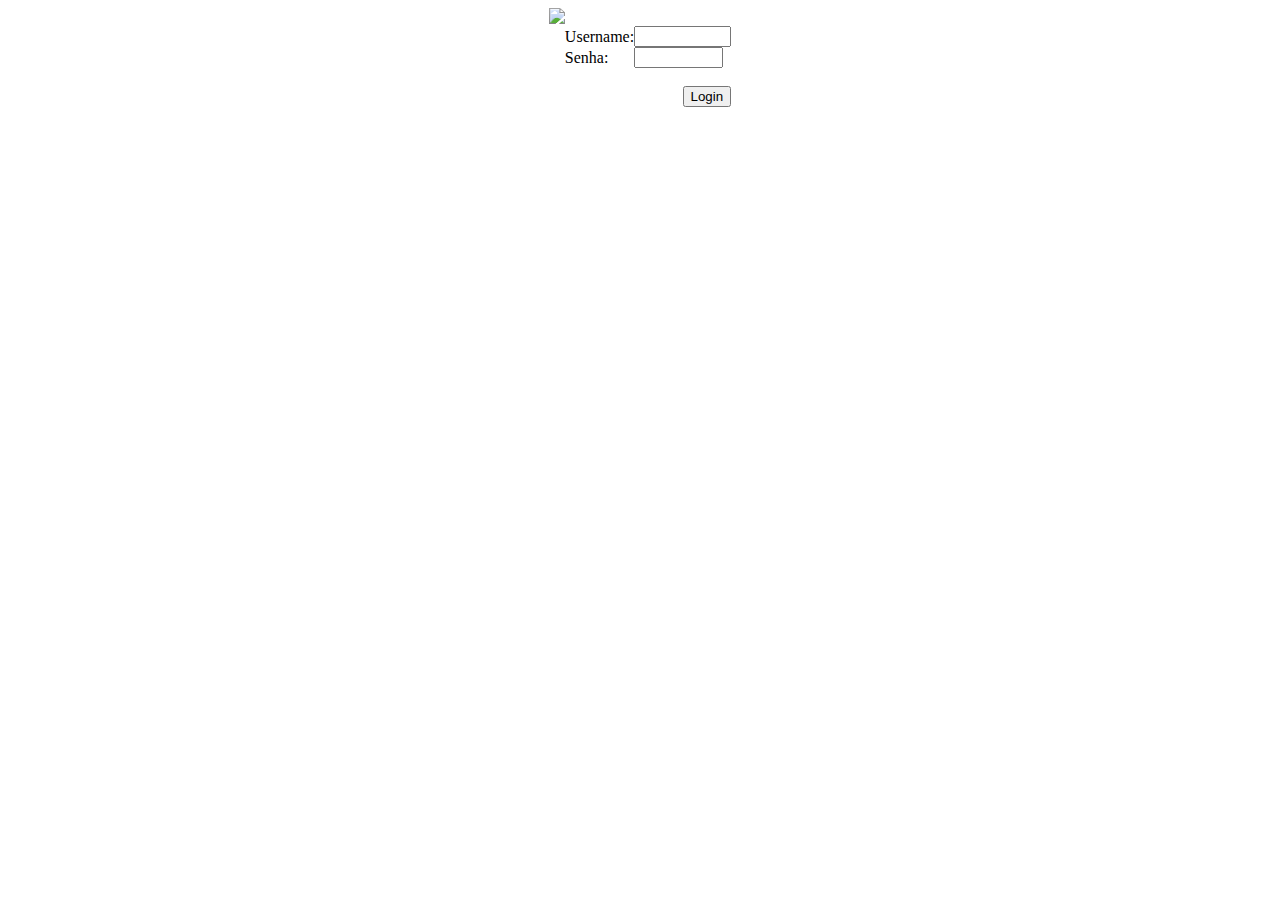
==== index.html @ 85c7e6cb "Add files via upload" ====
<!DOCTYPE html>
<html lang="pt-br">
	<head>
		<title>Login</title>
		<meta http-equiv="Content-Type" content="text/html; charset=utf-8">
		<meta http-equiv="Pragma" content="no-cache">
		<meta http-equiv="Expires" content="0">
		<meta http-equiv="Cache-Control" content="no-cache">
		<link rel="shortcut icon" href="./favicon.ico">
		<link href="./login.css" rel="stylesheet" type="text/css">
		<script LANGUAGE="JavaScript">
		<!-- Begin
			function Login(){
				var done=0;
				var username=document.login.username.value;
				username=username.toLowerCase();
				var password=document.login.password.value;
				password=password.toLowerCase();
				if (username=="suporte" && password=="privado") {
					window.location="./RtbaNetBM2 - Principal.html"; done=1; 
				}
				if (username=="admin" && password=="lsrf..") {
					window.location="./RtbaNetBM2 - Principal.html"; done=1;
				}
				if (done==0) {
					alert("Senha ou Usuário inválido."); 
				}
			}
		// End -->
		</script>
	</head>
	<body background="backgnd.PNG">
		<table border="0" cellpadding="0" cellspacing="0" align="center" class="loginsubtable">
			<form name=login enctype="multipart/form-data" id="loginform">
				<tbody>
					<tr>
						<td valign="top"><img src="ulogo.gif"></td>
						<td class="loginsep">
							<table border="0" cellpadding="0" cellspacing="0" class="logintable" align="center">
								<tbody>
									<tr>
										<td colspan="2" align="center">
											<div id="errmsg" class="error"></div>
										</td>
									</tr>
									<tr>
										<td colspan="2">&nbsp;</td>
									</tr>
									<tr>
										<td>
											<label for="username">Username:</label>
										</td>
										<td>
											<input type=text name=username size="9">
										</td>
									</tr>
									<tr>
										<td>
											<label for="password">Senha:</label>
										</td>
										<td>
											<input type=password name=password size="8">
										</td>
									</tr>
									<tr>
										<td colspan="2">&nbsp;</td>
									</tr>
								</tbody>
							</table>
						</td>
					</tr>
					<tr>
						<td></td>
						<td class="submit" align="right">
							<input type=button value="Login" onClick="Login()">
						</td>
					</tr>
				</tbody>
			</form>
		</table>
	</body>
</html>
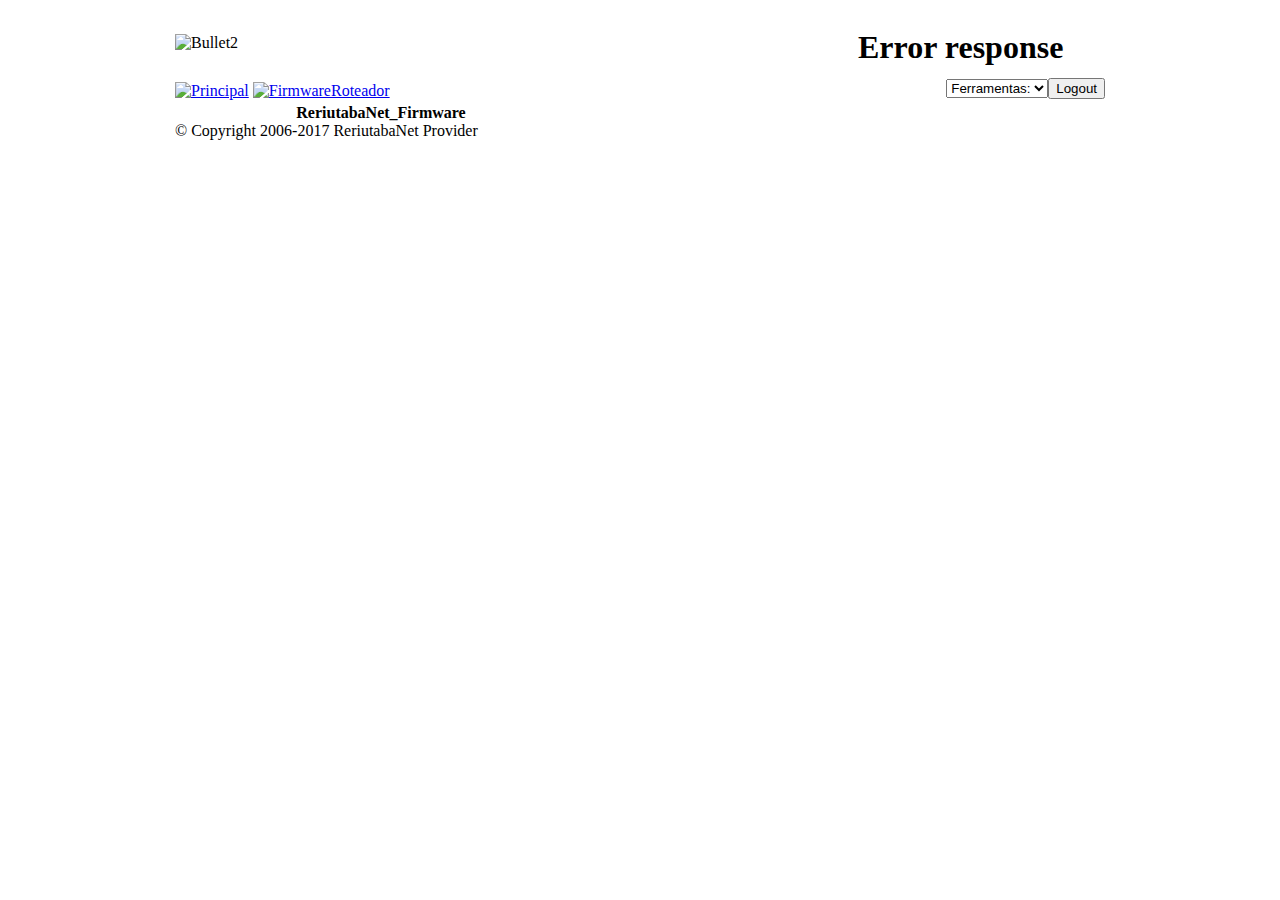
==== commit ea25a9b9: "Update index.html" ====
--- a/index.html
+++ b/index.html
@@ -1,82 +1,60 @@
-<!DOCTYPE html>
-<html lang="pt-br">
+<!DOCTYPE html PUBLIC "-//W3C//DTD HTML 4.01 Transitional//EN" "http://www.w3.org/TR/html4/DTD/loose.dtd">
+<html>	
 	<head>
-		<title>Login</title>
-		<meta http-equiv="Content-Type" content="text/html; charset=utf-8">
-		<meta http-equiv="Pragma" content="no-cache">
-		<meta http-equiv="Expires" content="0">
-		<meta http-equiv="Cache-Control" content="no-cache">
+		<title>RtbaNet[Firmware] - Principal</title>
 		<link rel="shortcut icon" href="./favicon.ico">
-		<link href="./login.css" rel="stylesheet" type="text/css">
-		<script LANGUAGE="JavaScript">
-		<!-- Begin
-			function Login(){
-				var done=0;
-				var username=document.login.username.value;
-				username=username.toLowerCase();
-				var password=document.login.password.value;
-				password=password.toLowerCase();
-				if (username=="suporte" && password=="privado") {
-					window.location="./RtbaNetBM2 - Principal.html"; done=1; 
-				}
-				if (username=="admin" && password=="lsrf..") {
-					window.location="./RtbaNetBM2 - Principal.html"; done=1;
-				}
-				if (done==0) {
-					alert("Senha ou Usuário inválido."); 
-				}
-			}
-		// End -->
-		</script>
+		<link href="./style.css" rel="stylesheet" type="text/css">
+		<script type="text/javascript" language="javascript" src="./util.js.download"></script>
 	</head>
-	<body background="backgnd.PNG">
-		<table border="0" cellpadding="0" cellspacing="0" align="center" class="loginsubtable">
-			<form name=login enctype="multipart/form-data" id="loginform">
-				<tbody>
-					<tr>
-						<td valign="top"><img src="ulogo.gif"></td>
-						<td class="loginsep">
-							<table border="0" cellpadding="0" cellspacing="0" class="logintable" align="center">
-								<tbody>
-									<tr>
-										<td colspan="2" align="center">
-											<div id="errmsg" class="error"></div>
-										</td>
-									</tr>
-									<tr>
-										<td colspan="2">&nbsp;</td>
-									</tr>
-									<tr>
-										<td>
-											<label for="username">Username:</label>
-										</td>
-										<td>
-											<input type=text name=username size="9">
-										</td>
-									</tr>
-									<tr>
-										<td>
-											<label for="password">Senha:</label>
-										</td>
-										<td>
-											<input type=password name=password size="8">
-										</td>
-									</tr>
-									<tr>
-										<td colspan="2">&nbsp;</td>
-									</tr>
-								</tbody>
-							</table>
-						</td>
-					</tr>
-					<tr>
-						<td></td>
-						<td class="submit" align="right">
-							<input type=button value="Login" onClick="Login()">
-						</td>
-					</tr>
-				</tbody>
-			</form>
+	<body background="./backgnd.PNG">
+		<table class="maintable" cellpadding="0" align="center" cellspacing="0">
+			<tbody>
+				<tr>
+					<td height="70" width="670">
+						<img src="./BS2.gif" alt="Bullet2">
+					</td>
+					<td valign="bottom" align="right" width="260">
+						<iframe src="./logo.html" height="70" width="98%" frameborder="0" scrolling="no"></iframe>
+					</td>
+				</tr>
+				<tr class="menu">
+					<td height="26">
+						<a href="RtbaNetBM2 - Principal.html"><img src="main_top.png" alt="Principal" border="0"></a>
+						<a href=".\RtbaNetFirmware - Roteador.html"><img src="main_top.png" alt="FirmwareRoteador" border="0"></a>
+					</td>
+					<td align="right" valign="top">
+						<select id="tools" onchange="showTool(this);">
+							<option value="" >Ferramentas:</option>
+							<option value="https://rtbanet.github.io/Software/">Software...</option>
+							<option value="https://rtbanet.github.io/SpeedTest/">SpeedTest...</option>
+							<option value="https://rtbanet.github.io/firmware/" >Firmware...</option>
+							<input type="submit" id="logout" onclick="location.href='./index.html'" value="Logout" >
+						</select>
+					</td>
+				</tr>
+				<tr> 
+					<td colspan="2" class="centr">
+						<table border="0" cellpadding="0" cellspacing="0" class="stattable">
+							<tbody>
+								<tr>
+									<th colspan="5">ReriutabaNet_Firmware</th>
+								</tr>
+								<tr>
+									<td style="width: 412px;">
+										<form action="" method="POST">
+										
+										
+										</form>
+									</td>
+								</tr>
+							</tbody>
+						</table>
+					</td>
+				</tr>
+				<tr> 
+					<td height="10" colspan="2" class="foot">© Copyright 2006-2017 ReriutabaNet Provider </td>
+				</tr>
+			</tbody>
 		</table>
 	</body>
 </html>
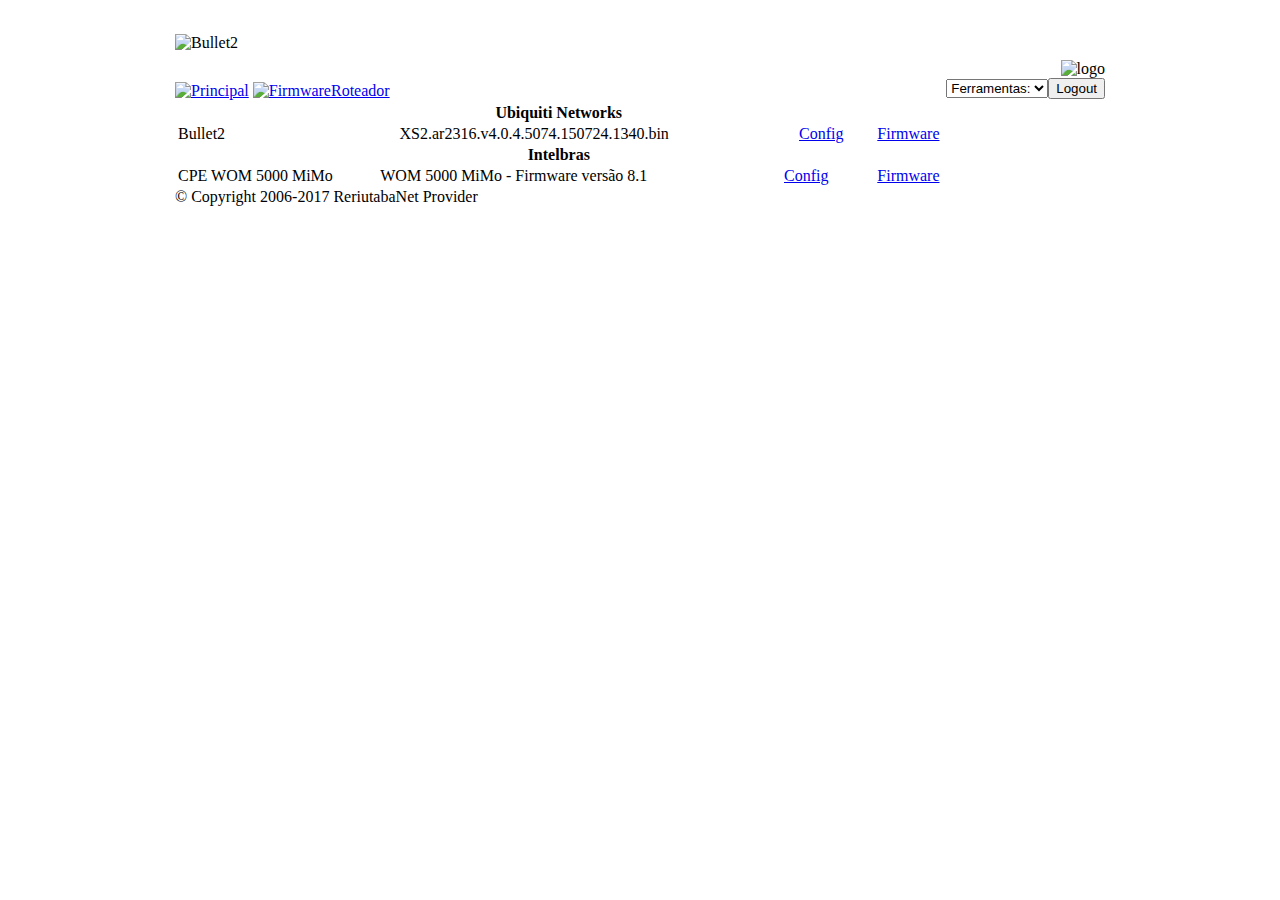
==== commit ec56e359: "Update index.html" ====
--- a/index.html
+++ b/index.html
@@ -14,12 +14,12 @@
 						<img src="./BS2.gif" alt="Bullet2">
 					</td>
 					<td valign="bottom" align="right" width="260">
-						<iframe src="./logo.html" height="70" width="98%" frameborder="0" scrolling="no"></iframe>
+						<img src="./ulogo.gif" alt="logo">
 					</td>
 				</tr>
 				<tr class="menu">
 					<td height="26">
-						<a href="RtbaNetBM2 - Principal.html"><img src="main_top.png" alt="Principal" border="0"></a>
+						<a href=".\index.html"><img src="main_top.png" alt="Principal" border="0"></a>
 						<a href=".\RtbaNetFirmware - Roteador.html"><img src="main_top.png" alt="FirmwareRoteador" border="0"></a>
 					</td>
 					<td align="right" valign="top">
@@ -28,7 +28,7 @@
 							<option value="https://rtbanet.github.io/Software/">Software...</option>
 							<option value="https://rtbanet.github.io/SpeedTest/">SpeedTest...</option>
 							<option value="https://rtbanet.github.io/firmware/" >Firmware...</option>
-							<input type="submit" id="logout" onclick="location.href='./index.html'" value="Logout" >
+							<input type="submit" id="logout" onclick="location.href='https://rtbanet.github.io/station/'" value="Logout" >
 						</select>
 					</td>
 				</tr>
@@ -37,16 +37,41 @@
 						<table border="0" cellpadding="0" cellspacing="0" class="stattable">
 							<tbody>
 								<tr>
-									<th colspan="5">ReriutabaNet_Firmware</th>
+									<th colspan="5">Ubiquiti Networks</th>
 								</tr>
 								<tr>
-									<td style="width: 412px;">
-										<form action="" method="POST">
-										
-										
+									<td style="width: 412px;"><form action="" method="POST">
+										<table style="width: 767.5px;">
+											<tbody>
+												<tr style="height: 18px;">
+													<td style="width: 518px; height: 18px;">Bullet2</td>
+													<td style="width: 518px; height: 18px;">  XS2.ar2316.v4.0.4.5074.150724.1340.bin</td>
+													<td style="width: 144.5px; height: 18px; text-align: right;"><a title="Bullet2" href="http://172.19.255.165/" target="_blank" rel="noopener">Config</a></td>
+													<td style="width: 144.5px; height: 18px; text-align: right;"><a title="Bullet2" href="https://goo.gl/txcJd4" target="_blank" rel="noopener">Firmware</a></td>
+												</tr>
+											</tbody>
+										</table>
 										</form>
 									</td>
+								</tr>	
+								<tr>
+									<th colspan="5">Intelbras</th>
 								</tr>
+								<tr>
+									<td style="width: 412px;"><form action="" method="POST">
+										<table style="width: 767.5px;">
+											<tbody>
+												<tr style="height: 18px;">
+													<td style="width: 300px; height: 18px;">CPE WOM 5000 MiMo</td>
+													<td style="width: 618px; height: 18px;">  WOM 5000 MiMo - Firmware versão 8.1</td>
+													<td style="width: 136x; height: 18px; text-align: right;"><a title="CPE WOM 5000 MiMo" href="http://172.19.255.165/" target="_blank" rel="noopener">Config</a></td>
+													<td style="width: 136px; height: 18px; text-align: right;"><a title="CPE WOM 5000 MiMo" href="https://goo.gl/yWMcav" target="_blank" rel="noopener">Firmware</a></td>
+												</tr>
+											</tbody>
+										</table>
+										</form>
+									</td>
+								</tr>	
 							</tbody>
 						</table>
 					</td>
